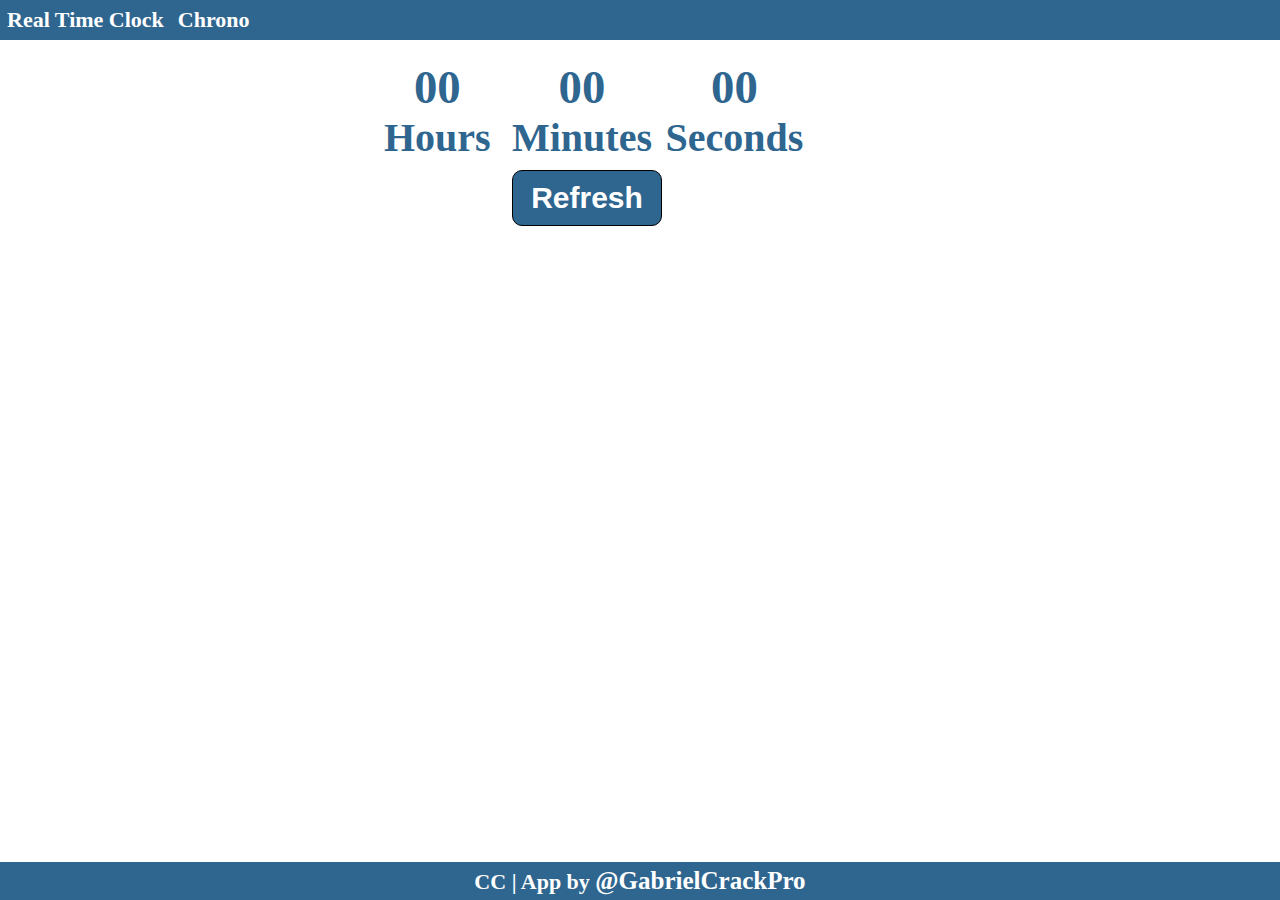
==== static/clock.html @ 56e3285e "Chrono Added" ====
<!DOCTYPE html>
<html lang="en">
  <head>
    <meta charset="UTF-8" />
    <meta name="viewport" content="width=device-width, initial-scale=1.0" />
    <link rel="shortcut icon" href="/img/favicon.ico" type="image/x-icon" />
    <link rel="stylesheet" href="/static/style.css" />
    <title>Real Time Clock</title>
  </head>
  <body>
    <nav>
      <ul class="menu">
        <li><a href="/static/clock.html">Real Time Clock</a></li>
        <li><a href="/static/chrono.html">Chrono</a></li>
      </ul>
    </nav>
    <div class="clock-container">
      <div class="hours">
        <h3>00</h3>
        <p>Hours</p>
      </div>
      <div class="minutes">
        <h3>00</h3>
        <p>Minutes</p>
      </div>
      <div class="seconds">
        <h3>00</h3>
        <p>Seconds</p>
      </div>
      <button id="refresh-button">Refresh</button>
    </div>
    <footer>
      <p>
        CC | App by
        <a href="http://www.github.com/GabrielCrackPro" target="blank"
          >@GabrielCrackPro</a
        >
      </p>
    </footer>
    <script src="/scripts/clock.js"></script>
  </body>
</html>
---- static/style.css ----
* {
  margin: 0;
  padding: 0;
  box-sizing: border-box;
}
.menu {
  background: #2f6690;
  padding: 7px;
}
.menu li {
  display: inline-block;
  margin-right: 10px;
}
.menu a {
  color: #fff;
  font-size: 22px;
  font-weight: bold;
  text-decoration: none;
  outline: none;
}
.menu a:hover {
  font-size: 25px;
  text-decoration: underline;
  transition: all 0.3s ease;
}
.menu a:not(:hover) {
  font-size: 22px;
  transition: all 0.3s ease;
}
/*Main container*/
.clock-container,
.chrono-container {
  margin-top: 20px;
}
.clock-container button,
.chrono-container #play-button {
  position: absolute;
  left: 40%;
  top: 170px;
  padding: 10px;
  width: 150px;
  font-size: 30px;
  font-weight: bold;
  outline: none;
  cursor: pointer;
  background: #2f6690;
  color: #fff;
  border: 1px solid #000;
  border-radius: 10px;
}
.chrono-container #pause-button {
  position: absolute;
  left: 55%;
  top: 170px;
  padding: 10px;
  width: 150px;
  font-size: 30px;
  outline: none;
  cursor: pointer;
  background: #2f6690;
  color: #fff;
  border: 1px solid #000;
  border-radius: 10px;
}
.chrono-container #stop-button {
  position: absolute;
  left: 47%;
  top: 250px;
  padding: 10px;
  width: 150px;
  font-size: 30px;
  outline: none;
  cursor: pointer;
  background: #2f6690;
  color: #fff;
  border: 1px solid #000;
  border-radius: 10px;
}
.clock-container button:hover,
.chrono-container #play-button:hover,
.chrono-container #pause-button:hover,
.chrono-container #stop-button:hover {
  padding: 12px;
  font-size: 35px;
  transition: all 0.3s ease;
}
.clock-container button:not(:hover),
.chrono-container #play-button:not(:hover),
.chrono-container #pause-button:not(:hover),
.chrono-container #stop-button:not(:hover) {
  padding: 10px;
  font-size: 30px;
  transition: all 0.3s ease;
}
/*CLOCK*/

/*Separate containers*/
.hours {
  margin-left: 30%;
  font-size: 40px;
  font-weight: bold;
  position: absolute;
  text-align: center;
  color: #2f6690;
}
.minutes {
  position: absolute;
  left: 40%;
  top: 60px;
  font-size: 40px;
  font-weight: bold;
  text-align: center;
  color: #2f6690;
}
.seconds {
  position: absolute;
  top: 60px;
  left: 52%;
  font-size: 40px;
  font-weight: bold;
  text-align: center;
  color: #2f6690;
}
/*HOVER styles*/
.hours:hover,
.minutes:hover,
.seconds:hover {
  font-size: 50px;
  cursor: pointer;
  transition: all 0.3s ease;
}
.hours:not(:hover),
.minutes:not(:hover),
.seconds:not(:hover) {
  font-size: 40px;
  transition: all 0.3s ease;
}
footer {
  position: absolute;
  bottom: 0;
  width: 100%;
  padding: 5px;
  text-align: center;
  font-size: 22px;
  font-weight: bold;
  background: #2f6690;
  color: #fff;
}
footer a {
  color: #fff;
  text-decoration: none;
  font-size: 25px;
}
footer a:hover {
  text-decoration: underline;
  transition: all 0.3s ease;
}
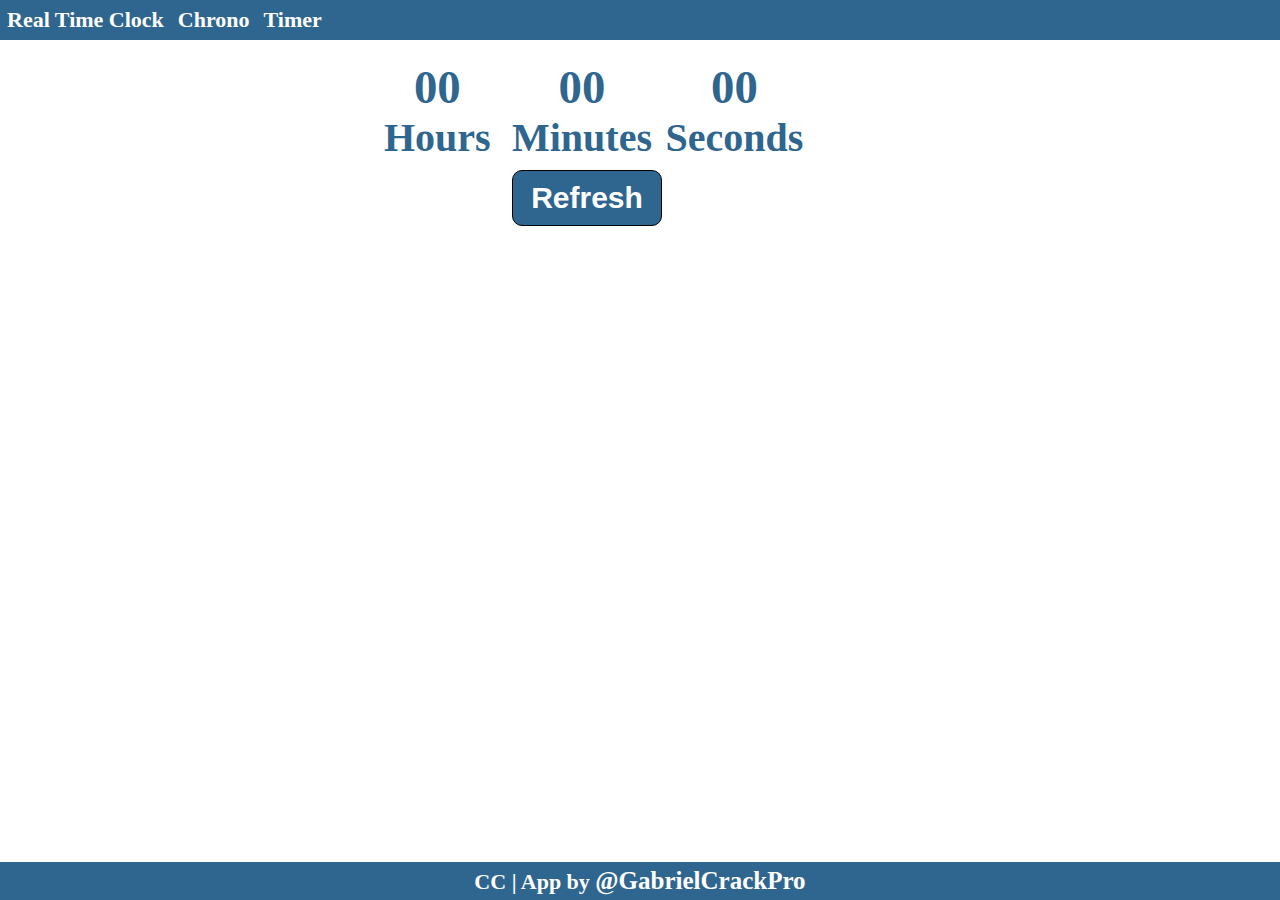
==== commit 249ecff1: "Timer Added" ====
--- a/static/clock.html
+++ b/static/clock.html
@@ -12,6 +12,7 @@
       <ul class="menu">
         <li><a href="/static/clock.html">Real Time Clock</a></li>
         <li><a href="/static/chrono.html">Chrono</a></li>
+        <li><a href="/static/timer.html">Timer</a></li>
       </ul>
     </nav>
     <div class="clock-container">
--- a/static/style.css
+++ b/static/style.css
@@ -2,6 +2,10 @@
   margin: 0;
   padding: 0;
   box-sizing: border-box;
+}
+*::placeholder {
+  color: #2f6690;
+  font-weight: bold;
 }
 .menu {
   background: #2f6690;
@@ -97,6 +101,7 @@
 /*Separate containers*/
 .hours {
   margin-left: 30%;
+  top: 60px;
   font-size: 40px;
   font-weight: bold;
   position: absolute;
@@ -155,3 +160,42 @@
   text-decoration: underline;
   transition: all 0.3s ease;
 }
+/*TIMER styles*/
+.hours input,
+.minutes input,
+.seconds input {
+  position: absolute;
+  top: 120px;
+  left: 20px;
+  width: 50px;
+  height: 20px;
+  outline: none;
+  border: none;
+  font-weight: bold;
+  border-bottom: 1px solid #2f6690;
+  color: #2f6690;
+}
+.control-buttons {
+  position: absolute;
+  top: 220px;
+  left: 400px;
+}
+.control-buttons button {
+  padding: 10px;
+  width: 150px;
+  border: 1px solid #000;
+  border-radius: 10px;
+  background: #2f6690;
+  color: #fff;
+  font-weight: bold;
+  font-size: 25px;
+}
+.control-buttons button:hover {
+  font-size: 40px;
+  cursor: pointer;
+  transition: all 0.3s ease;
+}
+.control-buttons button:not(:hover) {
+  font-size: 25px;
+  transition: all 0.3s ease;
+}
